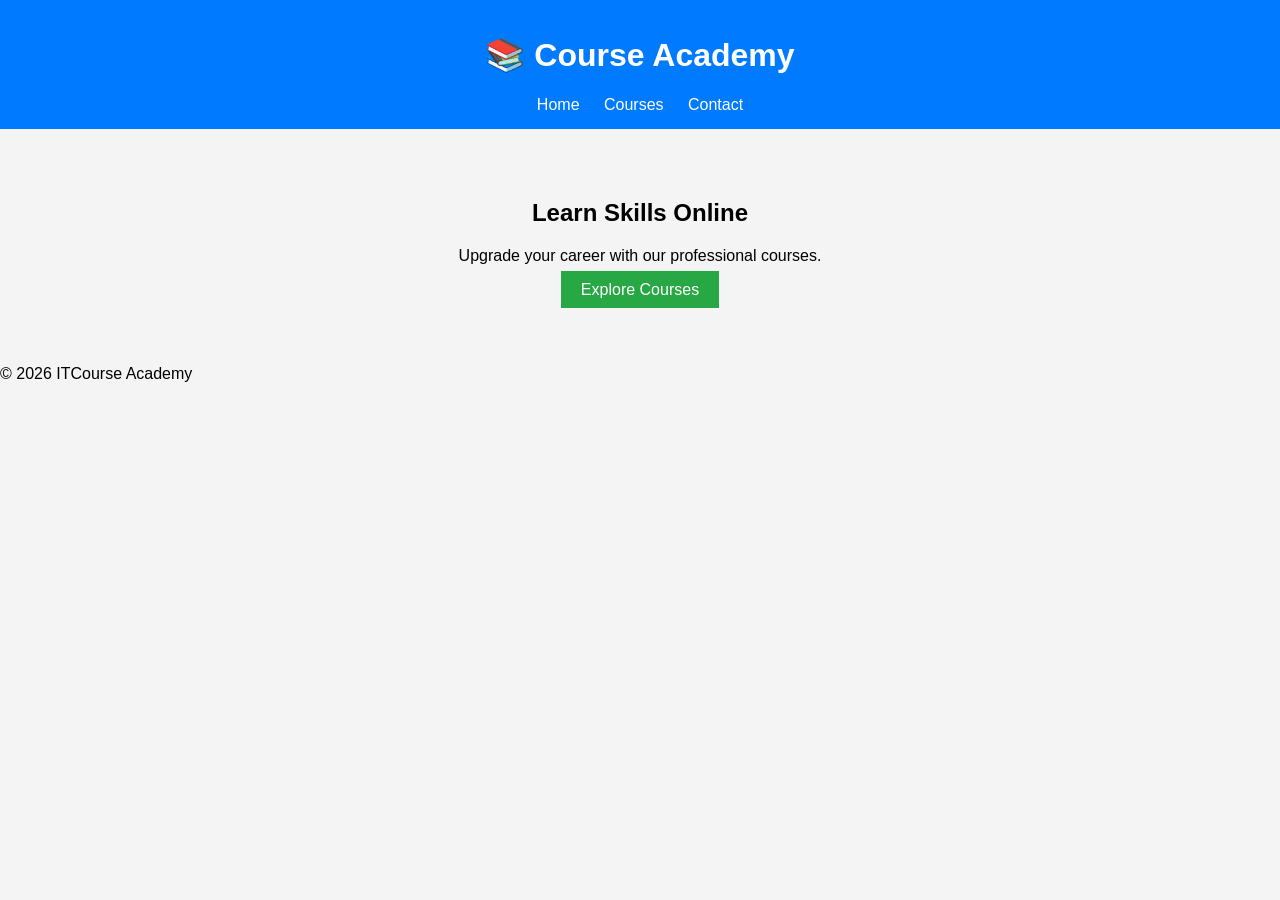
==== Static Website hosting using AWS-S3/index.html @ 4c4c7c05 "Add static website hosting project using AWS S3" ====
<!DOCTYPE html>
<html>
<head>
	<meta charset="UTF-8">
    <title>Course Academy</title>
    <link rel="stylesheet" href="style.css">
</head>

<body>

<header>
    <h1>📚 Course Academy</h1>
    <nav>
        <a href="index.html">Home</a>
        <a href="courses.html">Courses</a>
        <a href="contact.html">Contact</a>
    </nav>
</header>

<section class="hero">
    <h2>Learn Skills Online</h2>
    <p>Upgrade your career with our professional courses.</p>
    <a href="courses.html" class="btn">Explore Courses</a>
</section>

<footer>
    <p>© 2026 ITCourse Academy</p>
</footer>

</body>
</html>
---- Static Website hosting using AWS-S3/style.css ----
body {
    margin: 0;
    font-family: Arial, sans-serif;
    background: #f4f4f4;
}

header {
    background: #007bff;
    color: white;
    padding: 15px;
    text-align: center;
}

nav a {
    color: white;
    margin: 10px;
    text-decoration: none;
}

.hero {
    text-align: center;
    padding: 50px;
}

.btn {
    background: #28a745;
    color: white;
    padding: 10px 20px;
    text-decoration: none;
}

.courses {
    display: flex;
    justify-content: center;
    gap: 20px;
    padding: 20px;
}

.card {
    background: white;
    padding: 20px;
    box-shadow: 0px 0px 10px gray;
}

.contact {
    text-align: center;
    padding: 30px;
}

.error-page {
    text-align: center;
    padding: 100px;
}
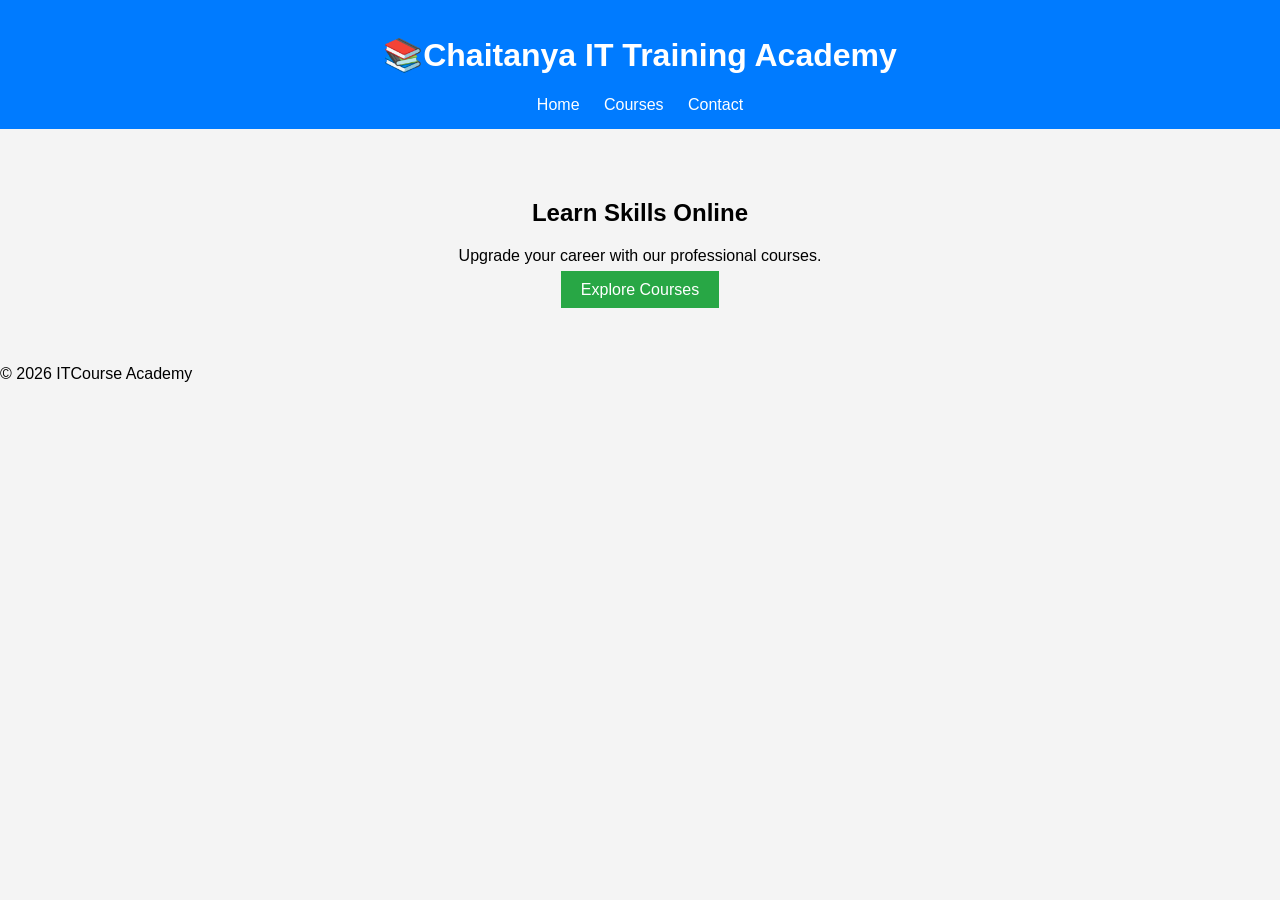
==== commit d5402c55: "Update title and header for IT Course Academy" ====
--- a/Static Website hosting using AWS-S3/index.html
+++ b/Static Website hosting using AWS-S3/index.html
@@ -2,14 +2,14 @@
 <html>
 <head>
 	<meta charset="UTF-8">
-    <title>Course Academy</title>
+    <title>IT Course Academy</title>
     <link rel="stylesheet" href="style.css">
 </head>
 
 <body>
 
 <header>
-    <h1>📚 Course Academy</h1>
+    <h1>📚Chaitanya IT Training Academy</h1>
     <nav>
         <a href="index.html">Home</a>
         <a href="courses.html">Courses</a>
@@ -28,4 +28,4 @@
 </footer>
 
 </body>
-</html>+</html>
